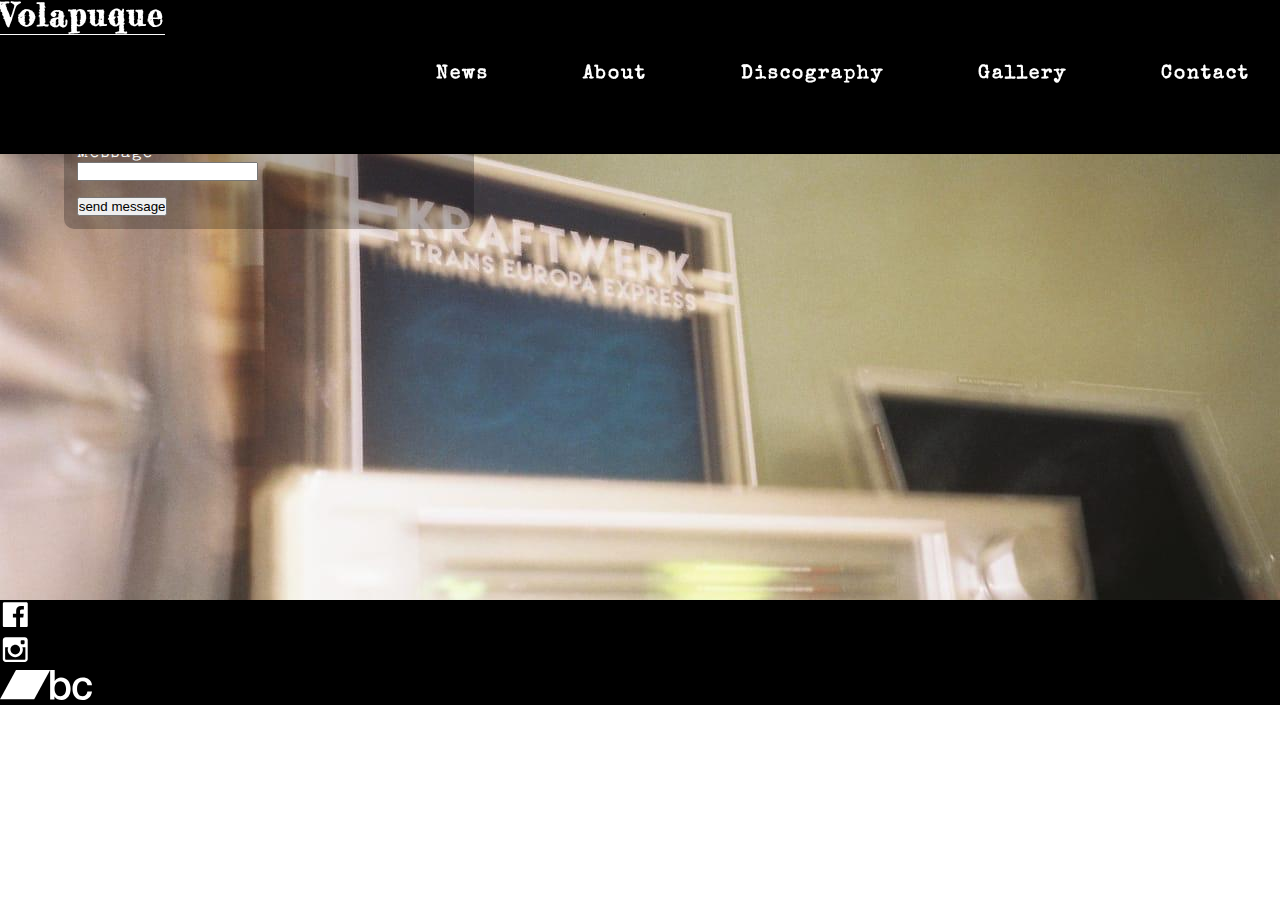
==== contact.html @ 642964f7 "Pulled back from bootstrap to adjust fixed menu and footer. Made bg images regular to push content d" ====
<!DOCTYPE html>
<!--Need way to figure out language from IP location-->
<html lang="en">
<head>
        <meta charset="UTF-8">
    <meta http-equiv="X-UA-Compatible" content="IE=edge">
    <meta name="viewport" content="width=device-width, initial-scale=1.0">
    <title>Contact</title>

    <!--Imports the style sheet rules here-->
    <link rel="stylesheet" href="assets/css/style.css">
        <!--BOOTSTRAP (turned off for now.)-->
    <!--
    <link href="https://cdn.jsdelivr.net/npm/bootstrap@5.1.1/dist/css/bootstrap.min.css" rel="stylesheet" integrity="sha384-F3w7mX95PdgyTmZZMECAngseQB83DfGTowi0iMjiWaeVhAn4FJkqJByhZMI3AhiU" crossorigin="anonymous">
    -->
</head>

<!--HEADER - same as Index page-->
<body>
    <header>
        <div id="menu">
            
                 <!--Main link. Takes user home when clicked. Replace with official logo if possible.-->
            <h1><a href="index.html">Volapuque</a></h1>
                
            <!--Simple menu as a list. Expected it to be in reverse order.-->
                <ul>

                    <li>
                        <h3><a href="contact.html">Contact</a></h3>
                    </li>

                    <li>
                        <h3><a href="gallery.html">Gallery</a></h3>
                    </li>

                    <li>
                        <h3><a href="index.html#disco">Discography</a></h3>
                    </li>

                    <li>
                        <h3><a href="index.html#about">About</a></h3>  
                    </li>

                    <li>
                        <h3><a href="index.html#news">News</a></h3>
                    </li>

                </ul>
            
            <br>
     
        </div>

    </header>


    <!-- ACTUAL CONTENT HERE-->

    <section class="container">
        <div class="contact-bg">
               <!--Section title bar-->
               <div class="title">Send us an email.</div>
               <!--content-->
            <div class="text-background-right">
                <div class="over-text">        
                    <form action="">
                        <label for="email">E-mail<br></label>
                        <input type="text" name="email" id="email" required><br>
                        <label for="name">Name<br></label>
                        <input type="text" name="name" id="name"><br>
                        <label for="message">Message<br></label>
                        <input type="textfield" name="message" id="message">
                        <br>
                        <br>
                        <input type="submit" value="send message">
                    </form>
                </div>
                
            </div> 
        </div>
     </section>
    
     <footer>
        <nav>
            <div class="black-background">
                <ul class="centered-list">
                    <li><i class="icons-white">
                        <a href="https://www.facebook.com/volapuque"><img src="assets/images/icons/Facebook.svg" class="icons-white" alt="Facebook"></a>
                        </i>
                    </li>
   
                    <li><i class="icons-white">
                        <a href="https://www.instagram.com/volapuque/"><img src="assets/images/icons/Instagram.svg" class="icons-white" alt="Instagram"></a>
                        </i>
                    </li>
                    
                    <li><i class="icons-white">
                        <a href="https://volapuque.bandcamp.com/releases"><img src="assets/images/icons/Bandcamp-bc-logotype-light.svg" class="icons-white" alt="Bandcamp"></a>
                        </i>
                    </li>
                </ul>
            </div>
            
            
        </nav>
    </footer>

            <!--BOOTSTRAP SCRIPTS-->
    <!--
    <script src="https://cdn.jsdelivr.net/npm/bootstrap@5.1.1/dist/js/bootstrap.bundle.min.js" integrity="sha384-/bQdsTh/da6pkI1MST/rWKFNjaCP5gBSY4sEBT38Q/9RBh9AH40zEOg7Hlq2THRZ" crossorigin="anonymous"></script>
    <script src="https://cdn.jsdelivr.net/npm/@popperjs/core@2.9.3/dist/umd/popper.min.js" integrity="sha384-W8fXfP3gkOKtndU4JGtKDvXbO53Wy8SZCQHczT5FMiiqmQfUpWbYdTil/SxwZgAN" crossorigin="anonymous"></script>
    <script src="https://cdn.jsdelivr.net/npm/bootstrap@5.1.1/dist/js/bootstrap.min.js" integrity="sha384-skAcpIdS7UcVUC05LJ9Dxay8AXcDYfBJqt1CJ85S/CFujBsIzCIv+l9liuYLaMQ/" crossorigin="anonymous"></script>
    -->
    
</body>
</html>
---- assets/css/style.css ----
@import url('https://fonts.googleapis.com/css2?family=Cinzel+Decorative:wght@400;700&family=Fredericka+the+Great&family=Special+Elite&display=swap');


/*do I even need this part??*/
* {
    margin: 0;
    padding: 0;
}

.icons-white path{
    fill:white;
}

.icons-white{

    max-height: 30px;
}

.black-background{
    background-color:#000000;
    color:#fafafa
}

body{
    font-family: 'Special Elite', 'Courier New', Courier, monospace;
    letter-spacing: 2px;
    word-spacing: 2px;
}

/*would like to make menu persistant so that it stays on the top*/
#menu {

    background-color:#000000;
    color: white;
    vertical-align: middle;
    line-height: 30px;
    position:fixed;
    top:0;
    left:0;
    z-index: 1;
    width: 100vw;
}

#menu img {
    vertical-align: middle;
    float: left;
    padding: 10px;
}

#menu h1 {
font-family: 'Fredericka the Great', 'Courier New', Courier, monospace;
}

#menu li {
    float: right;
    list-style-type: none;
    margin-right: 30px;
    padding-top: 30px;
    padding-left: 5%;
    padding-bottom: 5%;

}



/*Attributes of menu links in default state*/
#menu a {
    text-decoration: none;
    color: white;
}

/*Attributes of menu links in hover state.*/
#menu a:hover {
    border-bottom: 1px solid #fafafa;
  
}

/*similar to the header, this one aligns at the bottom*/
.footer {

    background-color:#000000;
    color: white;
    display: block;
    position: fixed;
    bottom:0;
    left:0;
    width:100vw;
    height: 10vh;

}

.footer li {

    list-style-type: none;
    margin-right: 10px;
    padding-top: 10px;
    justify-content:space-evenly;



}



.container{
    position:relative;

}

.news-bg{
    background-image:url("../images/main_img_bg.jpg"); 
    background-size:cover; 
    min-height:600px; 
    background-repeat:no-repeat;
}

.about-bg{
    background-image:url("../images/VolapuqueSofa.jpg"); 
    background-size:cover; 
    height:600px; 
    background-repeat:no-repeat;

}
.disco-bg{
    background-image:url("../images/disco_bg.jpg"); 
    background-size:cover; 
    height:600px; 
    background-repeat:no-repeat;
}

.contact-bg{
    background-image:url("../images/disco_bg2.jpg"); 
    background-size:cover; 
    height:600px; 
    background-repeat:no-repeat;
}

/* Bottom right text */
.text-background-right {
    position: relative;
    top: 5%;
    left: 5%;
    width:30%;
    padding:1%;
    color:#fafafa;
    border-radius: 10px;
    background-color: rgba(0,0,0,.25);
    
    /*Animation Controls*/
    animation-name: box-slide-right;
    animation-duration: 1s;
    animation-fill-mode: forwards;
  }

  @keyframes box-slide-right {
      from{
          transform:translateX(-20%);
      }
      to{
          transform: translateX(0);
      }
  }

  .title {

    background-color: rgba(255,255,255,.75);
    color: #000000;
    font-size: 200%;
    transform: skew(30deg);

    /*Animation Controls*/
    animation-name: box-slide-right;
    animation-duration: 1s;
    animation-fill-mode: forwards;
  }

  #over-text{
      background:transparent;
      color:#fafafa;
      
  }


  /*------------------------------------------------------------------------------------------------*/
  /*Media Queries Section:*/
  @media only screen and (max-width: 950px) {
    


    /*Addresses both images and h1 logos*/
    #menu h1{
        font-size: x-large;
        text-align: center;
        margin-bottom: 20px;
        display:list-item;

    }

    #menu img{
        display: block;
        margin-bottom: 20px;
        align-items: center;
    }

    #menu ul{
        list-style: none;
        text-align:center;
        padding:0;
        margin:0;
        display: flex; justify-content: space-between;
        flex-direction:row;
        flex-wrap: wrap;

    }

    /*Trying to get it to line the buttons up in rows*/
    #menu li{

        display: inline-block;
        font-size: small;
        list-style-type: none;
        box-sizing: border-box;
        text-align: center;
        line-height: 20px;
    }

    .centered-list{

        display: flex; justify-content: space-between;
        font-size: small;
        list-style-type: none;
        box-sizing: border-box;
        text-align: center;
        line-height: 20px;
    }

    .container{
        position:relative;
    }

    .news-bg{
        
        content:url("../images/main_img_bg.jpg"); 
        display:inline-block;

        width: 100vw;
        margin-top: 35px;
        margin-bottom: 65px;

    }

    /*Body*/
    .about-bg{
        content:url("../images/VolapuqueSofa.jpg"); 
        display: inline;
        
        width: 100vw;
        margin-top: 35px;
        margin-bottom: 65px;
       
  
        }


    .container{
        /*Needs something to scale down the image so it fits full size. Currently image's style is embedded in html. Needs way around that.*/
        display:block;
        background-color: #000000;
    }

    /* Bottom right text scaled down */
.text-background-right {
    position: absolute;
    
    color:#fafafa;
    background-color: rgb(0,0,0);
    display:inline;
  }

  @keyframes box-slide-right {
      from{
          transform:translateX(-20%);
      }
      to{
          transform: translateX(0);
      }
  }
   
    .title {

        background-color: rgba(255,255,255,.75);
        color: #000000;
        font-size: 120%;
        transform: skew(30deg);
    
        /*Animation Controls*/
        animation-name: box-slide-right;
        animation-duration: 1s;
        animation-fill-mode: forwards;
      }

      @keyframes box-slide-right {
        from{
            transform:translateX(-20%);
        }
        to{
            transform: translateX(0);
        }
    }

    
    /*Footer*/


  }
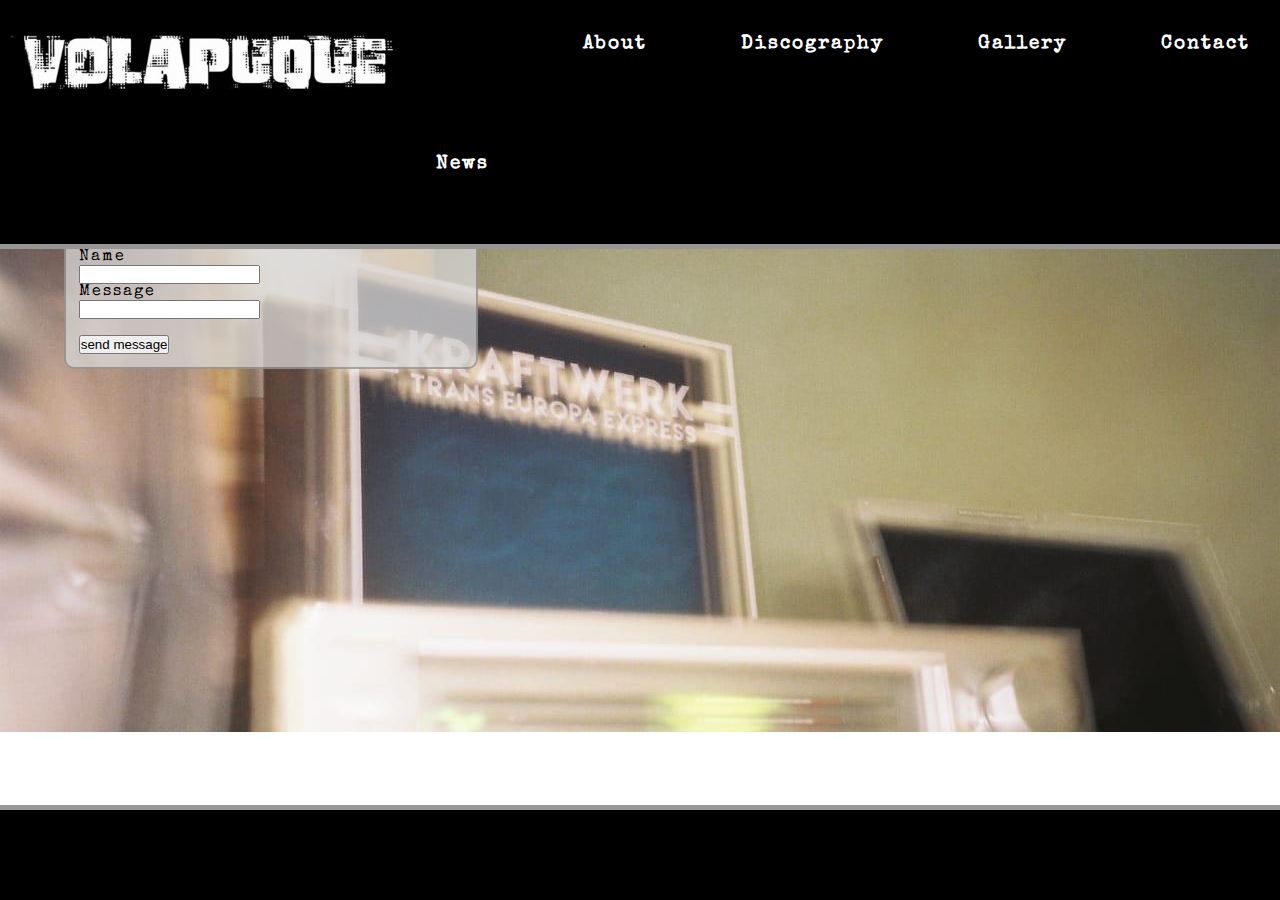
==== commit ca4f1696: "added tweaks to visuals and some alignment (footer, header, etc. more to come)" ====
--- a/contact.html
+++ b/contact.html
@@ -1,5 +1,5 @@
 <!DOCTYPE html>
-<!--Need way to figure out language from IP location-->
+
 <html lang="en">
 <head>
         <meta charset="UTF-8">
@@ -17,15 +17,17 @@
 
 <!--HEADER - same as Index page-->
 <body>
-    <header>
+    
+    
+    <nav>
+        <header>
         <div id="menu">
-            
-                 <!--Main link. Takes user home when clicked. Replace with official logo if possible.-->
-            <h1><a href="index.html">Volapuque</a></h1>
-                
+            <a href="index.html">
+             <img src="assets/images/VolapuqueLogo2.jpg" alt="Volapuque Logo" height="100">
+            </a>
+                            
             <!--Simple menu as a list. Expected it to be in reverse order.-->
                 <ul>
-
                     <li>
                         <h3><a href="contact.html">Contact</a></h3>
                     </li>
@@ -36,10 +38,12 @@
 
                     <li>
                         <h3><a href="index.html#disco">Discography</a></h3>
+                        
                     </li>
 
                     <li>
-                        <h3><a href="index.html#about">About</a></h3>  
+                        <h3><a href="#index.html#about">About</a></h3>
+                        
                     </li>
 
                     <li>
@@ -53,6 +57,7 @@
         </div>
 
     </header>
+    </nav>
 
 
     <!-- ACTUAL CONTENT HERE-->
@@ -83,7 +88,7 @@
     
      <footer>
         <nav>
-            <div class="black-background">
+            <div class="footer">
                 <ul class="centered-list">
                     <li><i class="icons-white">
                         <a href="https://www.facebook.com/volapuque"><img src="assets/images/icons/Facebook.svg" class="icons-white" alt="Facebook"></a>
@@ -100,9 +105,7 @@
                         </i>
                     </li>
                 </ul>
-            </div>
-            
-            
+            </div>      
         </nav>
     </footer>
 
--- a/assets/css/style.css
+++ b/assets/css/style.css
@@ -5,6 +5,7 @@
 * {
     margin: 0;
     padding: 0;
+
 }
 
 .icons-white path{
@@ -39,12 +40,17 @@
     left:0;
     z-index: 1;
     width: 100vw;
+    border-bottom:5px solid #969696;
+
 }
 
 #menu img {
     vertical-align: middle;
     float: left;
     padding: 10px;
+    display:flex;
+    justify-content: center;
+    align-items: center;
 }
 
 #menu h1 {
@@ -80,12 +86,14 @@
 
     background-color:#000000;
     color: white;
-    display: block;
+    display: flex;
     position: fixed;
     bottom:0;
     left:0;
     width:100vw;
     height: 10vh;
+    justify-content: center;
+    border-top:5px solid #969696;
 
 }
 
@@ -94,9 +102,7 @@
     list-style-type: none;
     margin-right: 10px;
     padding-top: 10px;
-    justify-content:space-evenly;
-
-
+    display:flex;
 
 }
 
@@ -112,6 +118,11 @@
     background-size:cover; 
     min-height:600px; 
     background-repeat:no-repeat;
+
+    /*Special additions to space this section apart from header:*/
+    margin-top: 130px;
+    border-top: 2px solid rgba(85, 85, 85);
+
 }
 
 .about-bg{
@@ -133,6 +144,11 @@
     background-size:cover; 
     height:600px; 
     background-repeat:no-repeat;
+
+    /*Special additions to space this section apart from header:*/
+    margin-top: 130px;
+    border-top: 2px solid rgba(85, 85, 85);
+    
 }
 
 /* Bottom right text */
@@ -142,9 +158,10 @@
     left: 5%;
     width:30%;
     padding:1%;
-    color:#fafafa;
+    color: #000000;
     border-radius: 10px;
-    background-color: rgba(0,0,0,.25);
+    background-color: rgba(215, 215, 215, 0.75);
+    border:2px solid rgba(0,0,0,.25);
     
     /*Animation Controls*/
     animation-name: box-slide-right;
@@ -163,10 +180,12 @@
 
   .title {
 
-    background-color: rgba(255,255,255,.75);
-    color: #000000;
+    background-color: rgba(85, 85, 85, 0.75);
+    color: #fafafa;
     font-size: 200%;
     transform: skew(30deg);
+    border-top:2px solid #969696;
+    border-bottom:2px solid #969696;
 
     /*Animation Controls*/
     animation-name: box-slide-right;
@@ -197,9 +216,12 @@
     }
 
     #menu img{
+
         display: block;
         margin-bottom: 20px;
-        align-items: center;
+        margin-right: auto;
+        margin-left: auto;
+
     }
 
     #menu ul{
@@ -254,9 +276,12 @@
         content:url("../images/VolapuqueSofa.jpg"); 
         display: inline;
         
-        width: 100vw;
         margin-top: 35px;
         margin-bottom: 65px;
+
+        height: auto;
+        object-fit: cover;
+        object-position: center;
        
   
         }
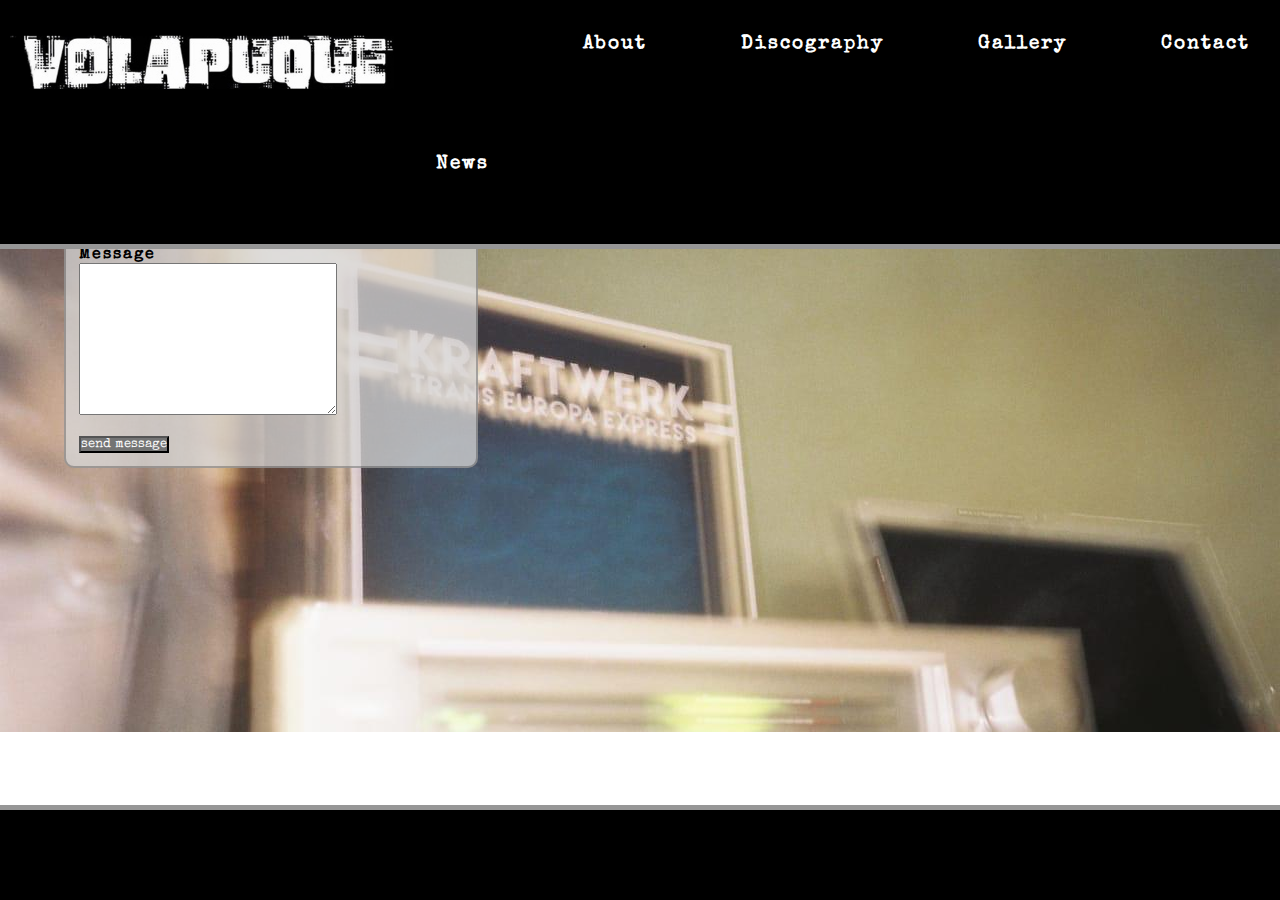
==== commit 445343c9: "Fixed gallery, form, top menu alignment" ====
--- a/contact.html
+++ b/contact.html
@@ -64,18 +64,17 @@
 
     <section class="container">
         <div class="contact-bg">
-               <!--Section title bar-->
-               <div class="title">Send us an email.</div>
+
                <!--content-->
             <div class="text-background-right">
                 <div class="over-text">        
-                    <form action="">
+                    <form method="POST" action="https://formdump.codeinstitute.net/">
                         <label for="email">E-mail<br></label>
                         <input type="text" name="email" id="email" required><br>
                         <label for="name">Name<br></label>
                         <input type="text" name="name" id="name"><br>
                         <label for="message">Message<br></label>
-                        <input type="textfield" name="message" id="message">
+                        <textarea name="message" id="message" cols="30" rows="10"></textarea>
                         <br>
                         <br>
                         <input type="submit" value="send message">
--- a/assets/css/style.css
+++ b/assets/css/style.css
@@ -81,6 +81,17 @@
   
 }
 
+#photos {
+    clear: both;
+    line-height: 0;
+    column-count: 3;
+    column-gap: 0;
+}
+
+#photos > img {
+    width: 100%;
+}
+
 /*similar to the header, this one aligns at the bottom*/
 .footer {
 
@@ -95,6 +106,7 @@
     justify-content: center;
     border-top:5px solid #969696;
 
+
 }
 
 .footer li {
@@ -102,7 +114,7 @@
     list-style-type: none;
     margin-right: 10px;
     padding-top: 10px;
-    display:flex;
+    display:inline-block;
 
 }
 
@@ -144,6 +156,43 @@
     background-size:cover; 
     height:600px; 
     background-repeat:no-repeat;
+    font-weight: 600;
+
+    /*Special additions to space this section apart from header:*/
+    margin-top: 130px;
+    border-top: 2px solid rgba(85, 85, 85);
+    
+}
+
+.contact-bg > input {
+    width:100%;
+    box-sizing: border-box;
+    border-radius: 10px;
+}
+
+.contact-bg > textarea {
+  width: 100%;
+  height: 150px;
+  padding: 12px 20px;
+  box-sizing: border-box;
+  border-radius: 10px;
+  background-color: rgba(85, 85, 85);
+  resize: none;
+
+}
+
+.contact-bg > input[type=button], input[type=submit], input[type=reset]{
+
+    background-color: #747474;
+    color:#fafafa;
+    font-weight: 300;
+    font-family: 'Special Elite', 'Courier New', Courier, monospace;
+
+    
+}
+
+.photos-bg{
+    background-color:#000000;
 
     /*Special additions to space this section apart from header:*/
     margin-top: 130px;
@@ -215,13 +264,15 @@
 
     }
 
-    #menu img{
-
-        display: block;
-        margin-bottom: 20px;
-        margin-right: auto;
+    #menu img {
+        vertical-align: middle;
+        float:none;
+        padding: 10px;
+        display:flex;
+        justify-content: center;
+        align-items: center;
         margin-left: auto;
-
+        margin-right:auto;
     }
 
     #menu ul{
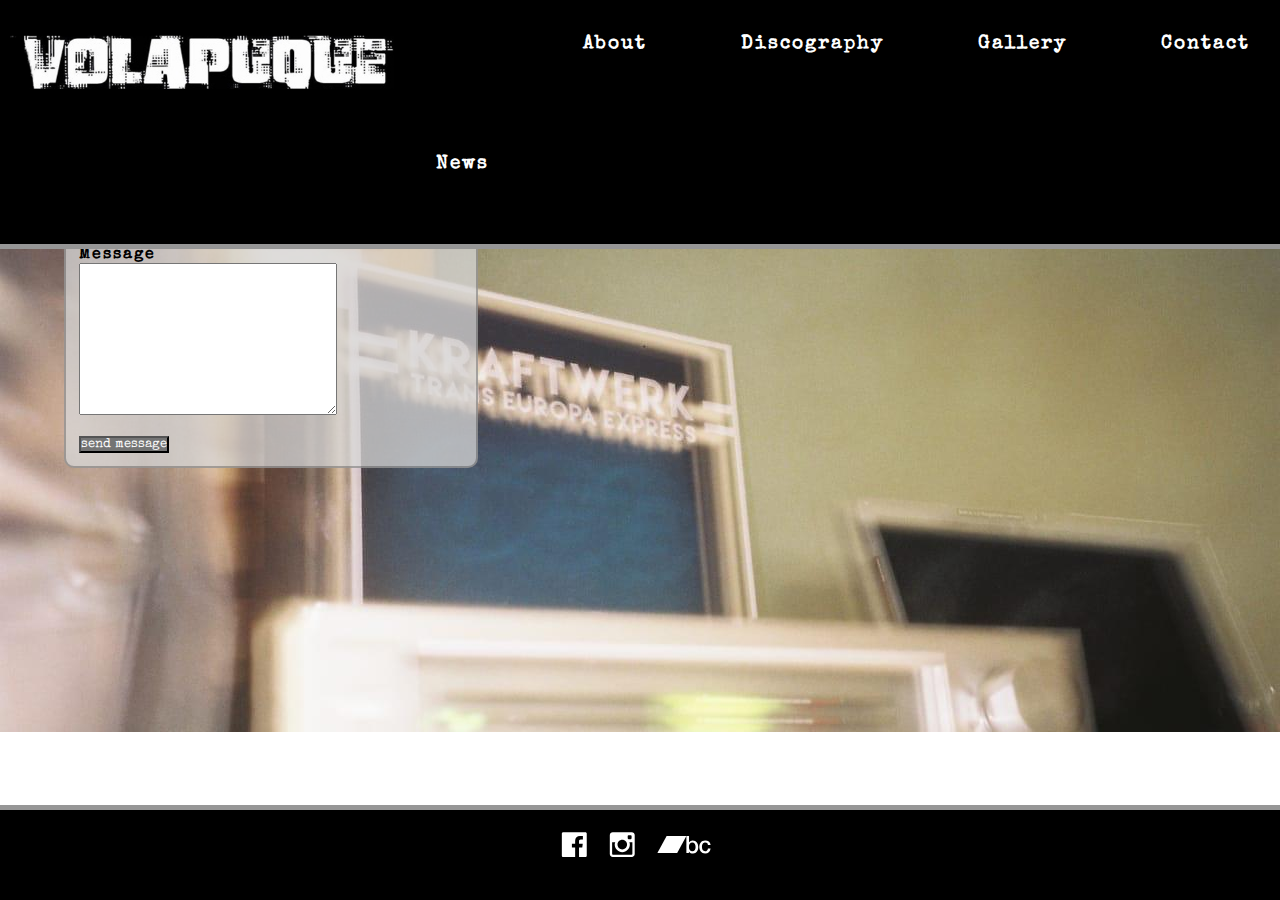
==== commit a61eb1d9: "http.server" ====
--- a/contact.html
+++ b/contact.html
@@ -42,7 +42,7 @@
                     </li>
 
                     <li>
-                        <h3><a href="#index.html#about">About</a></h3>
+                        <h3><a href="index.html#about">About</a></h3>
                         
                     </li>
 
@@ -86,27 +86,28 @@
      </section>
     
      <footer>
-        <nav>
-            <div class="footer">
-                <ul class="centered-list">
-                    <li><i class="icons-white">
-                        <a href="https://www.facebook.com/volapuque"><img src="assets/images/icons/Facebook.svg" class="icons-white" alt="Facebook"></a>
-                        </i>
-                    </li>
-   
-                    <li><i class="icons-white">
-                        <a href="https://www.instagram.com/volapuque/"><img src="assets/images/icons/Instagram.svg" class="icons-white" alt="Instagram"></a>
-                        </i>
-                    </li>
-                    
-                    <li><i class="icons-white">
-                        <a href="https://volapuque.bandcamp.com/releases"><img src="assets/images/icons/Bandcamp-bc-logotype-light.svg" class="icons-white" alt="Bandcamp"></a>
-                        </i>
-                    </li>
-                </ul>
-            </div>      
-        </nav>
-    </footer>
+        <div class="footer">
+            
+            <ul class="centered-list">
+                <center>
+                <li><i class="icons-white">
+                    <a href="https://www.facebook.com/volapuque"><img src="assets/images/icons/Facebook.svg" class="icons-white" alt="Facebook"></a>
+                    </i>
+                </li>
+
+                <li><i class="icons-white">
+                    <a href="https://www.instagram.com/volapuque/"><img src="assets/images/icons/Instagram.svg" class="icons-white" alt="Instagram"></a>
+                    </i>
+                </li>
+                
+                <li><i class="icons-white">
+                    <a href="https://volapuque.bandcamp.com/releases"><img src="assets/images/icons/Bandcamp-bc-logotype-light.svg" class="icons-white" alt="Bandcamp"></a>
+                    </i>
+                </li>
+            </center>
+            </ul>
+        </div>      
+        </footer>
 
             <!--BOOTSTRAP SCRIPTS-->
     <!--
--- a/assets/css/style.css
+++ b/assets/css/style.css
@@ -1,7 +1,6 @@
 @import url('https://fonts.googleapis.com/css2?family=Cinzel+Decorative:wght@400;700&family=Fredericka+the+Great&family=Special+Elite&display=swap');
 
 
-/*do I even need this part??*/
 * {
     margin: 0;
     padding: 0;
@@ -97,7 +96,7 @@
 
     background-color:#000000;
     color: white;
-    display: flex;
+    display: inline-block;
     position: fixed;
     bottom:0;
     left:0;
@@ -109,21 +108,34 @@
 
 }
 
-.footer li {
+.footer ul {
+    display: inline;
+    padding: 10px;
+    margin:0;
+}
+
+.footer ul li {
 
     list-style-type: none;
     margin-right: 10px;
     padding-top: 10px;
-    display:inline-block;
-
-}
-
-
-
-.container{
-    position:relative;
-
-}
+    display:inline;
+    text-align: center;
+
+}
+
+/*A class to align items in footer*/
+.centered-list{
+
+    display: inline; 
+    justify-content: space-between;
+    font-size: small;
+    list-style-type: none;
+    box-sizing: border-box;
+    text-align: center;
+    line-height: 20px;
+}
+
 
 .news-bg{
     background-image:url("../images/main_img_bg.jpg"); 
@@ -198,6 +210,13 @@
     margin-top: 130px;
     border-top: 2px solid rgba(85, 85, 85);
     
+}
+
+
+/*Box that holds content on each section.*/
+.container{
+    position:relative;
+
 }
 
 /* Bottom right text */
@@ -227,6 +246,7 @@
       }
   }
 
+  /*Sliding bar above menu*/
   .title {
 
     background-color: rgba(85, 85, 85, 0.75);
@@ -236,25 +256,24 @@
     border-top:2px solid #969696;
     border-bottom:2px solid #969696;
 
-    /*Animation Controls*/
+    /*Animation Controls for title*/
     animation-name: box-slide-right;
     animation-duration: 1s;
     animation-fill-mode: forwards;
   }
 
+  /*Text over transparent box*/
   #over-text{
       background:transparent;
       color:#fafafa;
       
   }
 
-
+  /*------------------------------------------------------------------------------------------------*/
   /*------------------------------------------------------------------------------------------------*/
   /*Media Queries Section:*/
   @media only screen and (max-width: 950px) {
     
-
-
     /*Addresses both images and h1 logos*/
     #menu h1{
         font-size: x-large;
@@ -297,49 +316,76 @@
         line-height: 20px;
     }
 
-    .centered-list{
-
-        display: flex; justify-content: space-between;
-        font-size: small;
-        list-style-type: none;
-        box-sizing: border-box;
-        text-align: center;
-        line-height: 20px;
-    }
+
 
     .container{
-        position:relative;
-    }
-
+        /* position:relative; */
+        margin-top: 210px;
+
+    }
+
+
+    /*Section Picture Styling*/
     .news-bg{
         
         content:url("../images/main_img_bg.jpg"); 
         display:inline-block;
 
-        width: 100vw;
+        width: 100%;
         margin-top: 35px;
         margin-bottom: 65px;
-
-    }
-
-    /*Body*/
-    .about-bg{
-        content:url("../images/VolapuqueSofa.jpg"); 
-        display: inline;
         
-        margin-top: 35px;
-        margin-bottom: 65px;
-
         height: auto;
         object-fit: cover;
         object-position: center;
-       
+    }
+
+    .about-bg{
+        content:url("../images/VolapuqueSofa.jpg"); 
+        display: inline-block;
+        
+        width:100%;
+        margin-top: 35px;
+        margin-bottom: 65px;
+
+        height: auto;
+        object-fit: cover;
+        object-position: center;
   
         }
+    
+        .disco-bg{
+            content:url("../images/disco_bg.jpg"); 
+            display: inline-block;
+            
+            width:100%;
+            margin-top: 35px;
+            /*Increased spacing to set it apart from footer here.*/
+            margin-bottom: 120px;
+    
+            height: auto;
+            object-fit: cover;
+            object-position: center;
+      
+            }
+
+            .contact-bg{
+                content:url("../images/disco_bg2.jpg"); 
+                display: inline-block;
+                
+                width:100%;
+                margin-top: 35px;
+                margin-bottom: 65px;
+        
+                height: auto;
+                object-fit: cover;
+                object-position: center;
+          
+                }
 
 
     .container{
-        /*Needs something to scale down the image so it fits full size. Currently image's style is embedded in html. Needs way around that.*/
+        /*This does not need to be scaled down here, simply changes color and alignment of things.*/
         display:block;
         background-color: #000000;
     }
@@ -351,8 +397,11 @@
     color:#fafafa;
     background-color: rgb(0,0,0);
     display:inline;
-  }
-
+    align-items: flex-end;
+
+  }
+
+  /*Animation info for small box-slide-right*/
   @keyframes box-slide-right {
       from{
           transform:translateX(-20%);
@@ -361,7 +410,8 @@
           transform: translateX(0);
       }
   }
-   
+
+  /*Title bar re-arranged to fit under picture*/
     .title {
 
         background-color: rgba(255,255,255,.75);
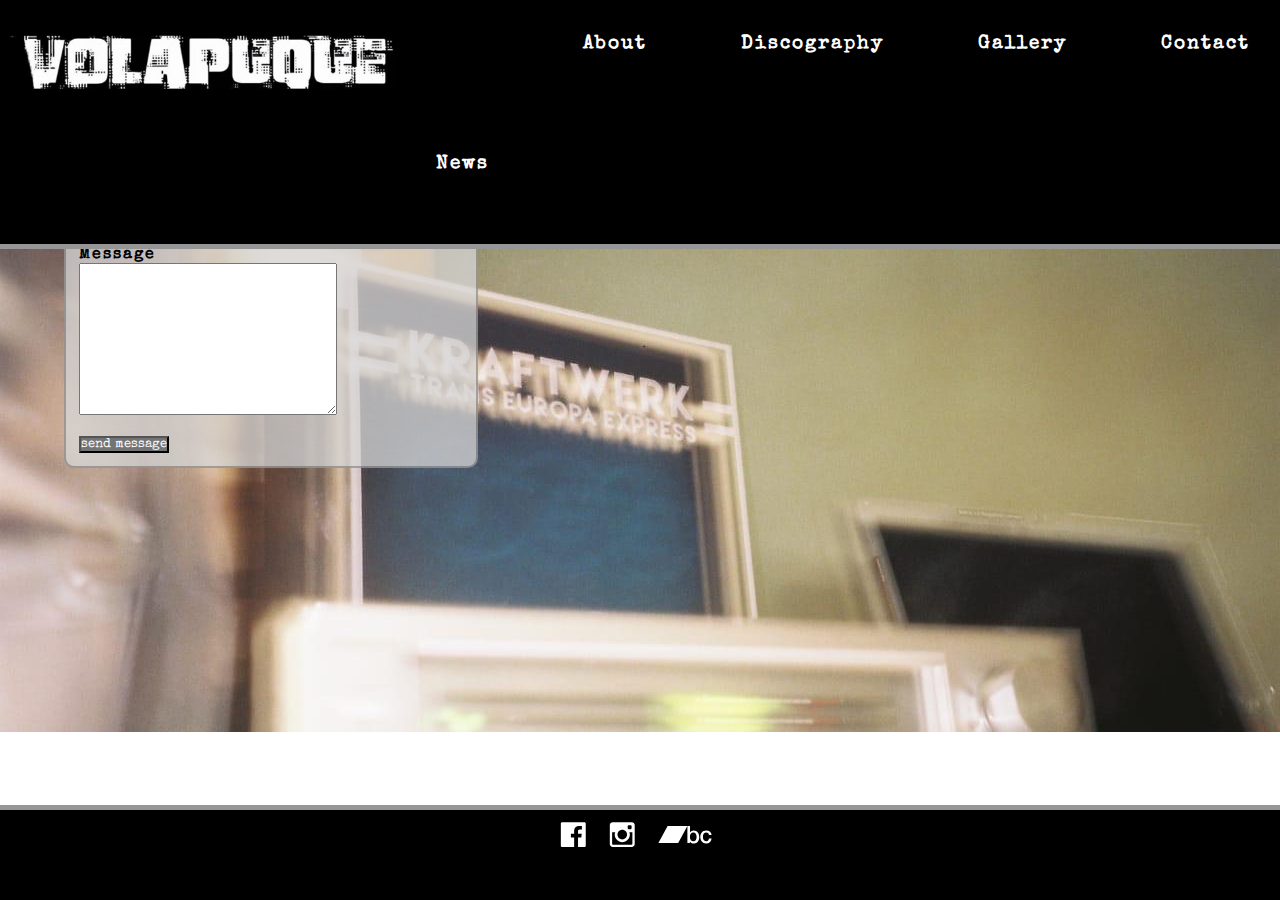
==== commit 8d228e41: "Validated code tweaks" ====
--- a/contact.html
+++ b/contact.html
@@ -89,7 +89,7 @@
         <div class="footer">
             
             <ul class="centered-list">
-                <center>
+                
                 <li><i class="icons-white">
                     <a href="https://www.facebook.com/volapuque"><img src="assets/images/icons/Facebook.svg" class="icons-white" alt="Facebook"></a>
                     </i>
@@ -104,7 +104,11 @@
                     <a href="https://volapuque.bandcamp.com/releases"><img src="assets/images/icons/Bandcamp-bc-logotype-light.svg" class="icons-white" alt="Bandcamp"></a>
                     </i>
                 </li>
-            </center>
+            
+            </ul>
+        </div>      
+</footer>
+
             </ul>
         </div>      
         </footer>
--- a/assets/css/style.css
+++ b/assets/css/style.css
@@ -109,31 +109,24 @@
 }
 
 .footer ul {
-    display: inline;
+    
+    float:none;
+    display: block;
     padding: 10px;
     margin:0;
-}
-
-.footer ul li {
-
-    list-style-type: none;
+    text-align:center;
+}
+
+.footer li {
+
+    float: none;
+    display: inline;
+	text-align: center;
     margin-right: 10px;
     padding-top: 10px;
-    display:inline;
-    text-align: center;
-
-}
-
-/*A class to align items in footer*/
-.centered-list{
-
-    display: inline; 
-    justify-content: space-between;
-    font-size: small;
-    list-style-type: none;
-    box-sizing: border-box;
-    text-align: center;
-    line-height: 20px;
+ 
+
+
 }
 
 
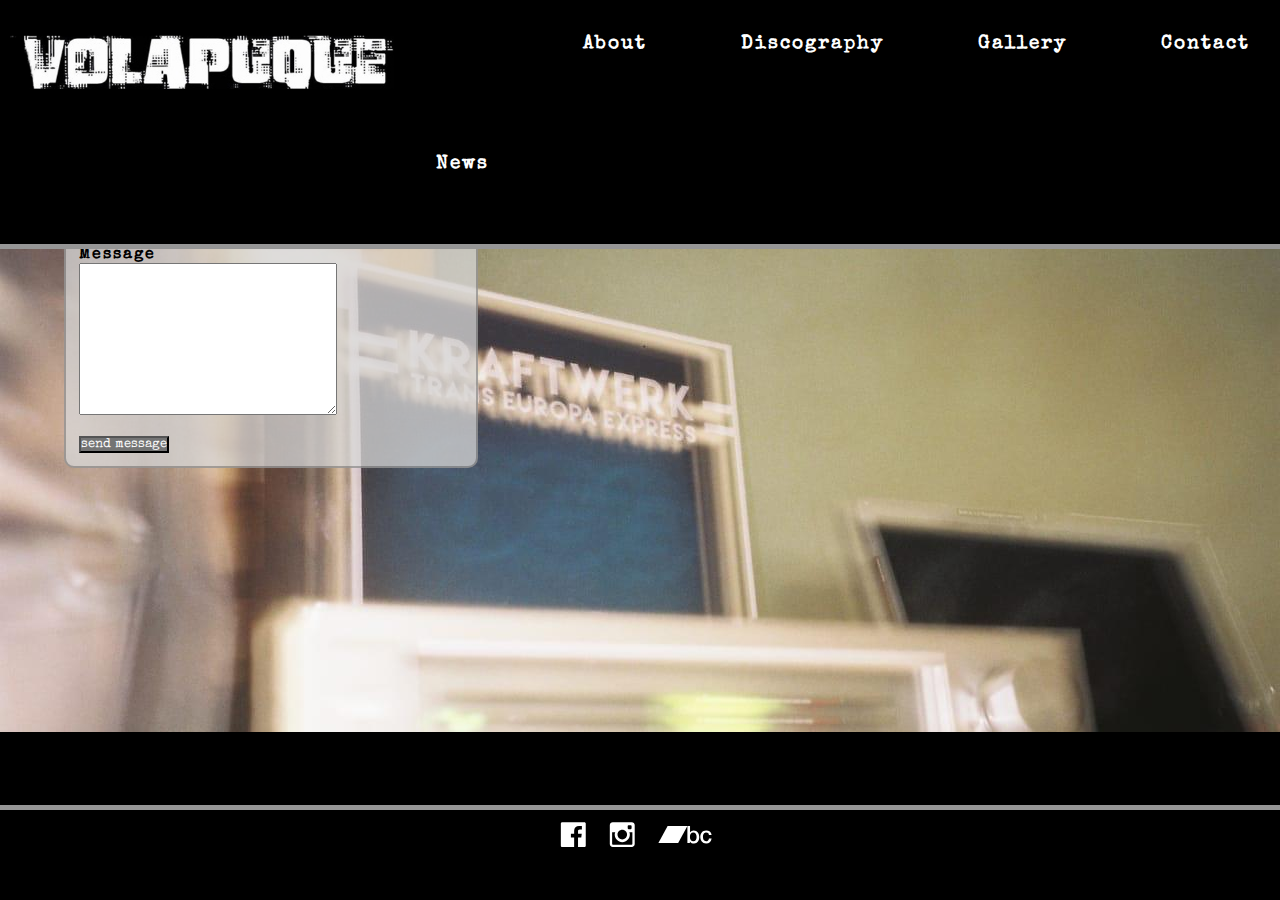
==== commit 7be9c0c3: "had to build back additions to github" ====
--- a/contact.html
+++ b/contact.html
@@ -9,10 +9,7 @@
 
     <!--Imports the style sheet rules here-->
     <link rel="stylesheet" href="assets/css/style.css">
-        <!--BOOTSTRAP (turned off for now.)-->
-    <!--
-    <link href="https://cdn.jsdelivr.net/npm/bootstrap@5.1.1/dist/css/bootstrap.min.css" rel="stylesheet" integrity="sha384-F3w7mX95PdgyTmZZMECAngseQB83DfGTowi0iMjiWaeVhAn4FJkqJByhZMI3AhiU" crossorigin="anonymous">
-    -->
+
 </head>
 
 <!--HEADER - same as Index page-->
@@ -29,25 +26,25 @@
             <!--Simple menu as a list. Expected it to be in reverse order.-->
                 <ul>
                     <li>
-                        <h3><a href="contact.html">Contact</a></h3>
+                        <h3><a href="contact.html" aria-label="Get in Touch">Contact</a></h3>
                     </li>
 
                     <li>
-                        <h3><a href="gallery.html">Gallery</a></h3>
+                        <h3><a href="gallery.html" aria-label="Media and Image Gallery">Gallery</a></h3>
                     </li>
 
                     <li>
-                        <h3><a href="index.html#disco">Discography</a></h3>
+                        <h3><a href="index.html#disco" aria-label="Discography">Discography</a></h3>
                         
                     </li>
 
                     <li>
-                        <h3><a href="index.html#about">About</a></h3>
+                        <h3><a href="index.html#about" aria-label="About">About</a></h3>
                         
                     </li>
 
                     <li>
-                        <h3><a href="index.html#news">News</a></h3>
+                        <h3><a href="index.html#news" aria-label="Latest News">News</a></h3>
                     </li>
 
                 </ul>
@@ -68,7 +65,7 @@
                <!--content-->
             <div class="text-background-right">
                 <div class="over-text">        
-                    <form method="POST" action="https://formdump.codeinstitute.net/">
+                    <form method="POST" action="https://formdump.codeinstitute.net/" target="_blank">
                         <label for="email">E-mail<br></label>
                         <input type="text" name="email" id="email" required><br>
                         <label for="name">Name<br></label>
@@ -91,34 +88,23 @@
             <ul class="centered-list">
                 
                 <li><i class="icons-white">
-                    <a href="https://www.facebook.com/volapuque"><img src="assets/images/icons/Facebook.svg" class="icons-white" alt="Facebook"></a>
+                    <a href="https://www.facebook.com/volapuque" target="_blank" aria-label="visit us on facebook"><img src="assets/images/icons/Facebook.svg" class="icons-white" alt="Facebook"></a>
                     </i>
                 </li>
 
                 <li><i class="icons-white">
-                    <a href="https://www.instagram.com/volapuque/"><img src="assets/images/icons/Instagram.svg" class="icons-white" alt="Instagram"></a>
+                    <a href="https://www.instagram.com/volapuque/" target="_blank" aria-label="visit us on instagram"><img src="assets/images/icons/Instagram.svg" class="icons-white" alt="Instagram"></a>
                     </i>
                 </li>
                 
                 <li><i class="icons-white">
-                    <a href="https://volapuque.bandcamp.com/releases"><img src="assets/images/icons/Bandcamp-bc-logotype-light.svg" class="icons-white" alt="Bandcamp"></a>
+                    <a href="https://volapuque.bandcamp.com/releases" target="_blank" aria-label="listen to us on bandcamp"><img src="assets/images/icons/Bandcamp-bc-logotype-light.svg" class="icons-white" alt="Bandcamp"></a>
                     </i>
                 </li>
             
             </ul>
         </div>      
-</footer>
+    </footer>
 
-            </ul>
-        </div>      
-        </footer>
-
-            <!--BOOTSTRAP SCRIPTS-->
-    <!--
-    <script src="https://cdn.jsdelivr.net/npm/bootstrap@5.1.1/dist/js/bootstrap.bundle.min.js" integrity="sha384-/bQdsTh/da6pkI1MST/rWKFNjaCP5gBSY4sEBT38Q/9RBh9AH40zEOg7Hlq2THRZ" crossorigin="anonymous"></script>
-    <script src="https://cdn.jsdelivr.net/npm/@popperjs/core@2.9.3/dist/umd/popper.min.js" integrity="sha384-W8fXfP3gkOKtndU4JGtKDvXbO53Wy8SZCQHczT5FMiiqmQfUpWbYdTil/SxwZgAN" crossorigin="anonymous"></script>
-    <script src="https://cdn.jsdelivr.net/npm/bootstrap@5.1.1/dist/js/bootstrap.min.js" integrity="sha384-skAcpIdS7UcVUC05LJ9Dxay8AXcDYfBJqt1CJ85S/CFujBsIzCIv+l9liuYLaMQ/" crossorigin="anonymous"></script>
-    -->
-    
 </body>
 </html>--- a/assets/css/style.css
+++ b/assets/css/style.css
@@ -5,6 +5,10 @@
     margin: 0;
     padding: 0;
 
+}
+
+body{
+    background-color: #000000;
 }
 
 .icons-white path{
@@ -27,7 +31,6 @@
     word-spacing: 2px;
 }
 
-/*would like to make menu persistant so that it stays on the top*/
 #menu {
 
     background-color:#000000;
@@ -66,8 +69,6 @@
 
 }
 
-
-
 /*Attributes of menu links in default state*/
 #menu a {
     text-decoration: none;
@@ -104,8 +105,6 @@
     height: 10vh;
     justify-content: center;
     border-top:5px solid #969696;
-
-
 }
 
 .footer ul {
@@ -124,11 +123,7 @@
 	text-align: center;
     margin-right: 10px;
     padding-top: 10px;
- 
-
-
-}
-
+}
 
 .news-bg{
     background-image:url("../images/main_img_bg.jpg"); 
@@ -139,7 +134,6 @@
     /*Special additions to space this section apart from header:*/
     margin-top: 130px;
     border-top: 2px solid rgba(85, 85, 85);
-
 }
 
 .about-bg{
@@ -147,8 +141,8 @@
     background-size:cover; 
     height:600px; 
     background-repeat:no-repeat;
-
-}
+}
+
 .disco-bg{
     background-image:url("../images/disco_bg.jpg"); 
     background-size:cover; 
@@ -165,8 +159,7 @@
 
     /*Special additions to space this section apart from header:*/
     margin-top: 130px;
-    border-top: 2px solid rgba(85, 85, 85);
-    
+    border-top: 2px solid rgba(85, 85, 85); 
 }
 
 .contact-bg > input {
@@ -183,22 +176,17 @@
   border-radius: 10px;
   background-color: rgba(85, 85, 85);
   resize: none;
-
 }
 
 .contact-bg > input[type=button], input[type=submit], input[type=reset]{
-
     background-color: #747474;
     color:#fafafa;
     font-weight: 300;
     font-family: 'Special Elite', 'Courier New', Courier, monospace;
-
-    
 }
 
 .photos-bg{
     background-color:#000000;
-
     /*Special additions to space this section apart from header:*/
     margin-top: 130px;
     border-top: 2px solid rgba(85, 85, 85);
@@ -209,7 +197,6 @@
 /*Box that holds content on each section.*/
 .container{
     position:relative;
-
 }
 
 /* Bottom right text */
@@ -241,7 +228,6 @@
 
   /*Sliding bar above menu*/
   .title {
-
     background-color: rgba(85, 85, 85, 0.75);
     color: #fafafa;
     font-size: 200%;
@@ -259,7 +245,6 @@
   #over-text{
       background:transparent;
       color:#fafafa;
-      
   }
 
   /*------------------------------------------------------------------------------------------------*/
@@ -273,7 +258,6 @@
         text-align: center;
         margin-bottom: 20px;
         display:list-item;
-
     }
 
     #menu img {
@@ -295,7 +279,6 @@
         display: flex; justify-content: space-between;
         flex-direction:row;
         flex-wrap: wrap;
-
     }
 
     /*Trying to get it to line the buttons up in rows*/
@@ -323,11 +306,9 @@
         
         content:url("../images/main_img_bg.jpg"); 
         display:inline-block;
-
         width: 100%;
         margin-top: 35px;
         margin-bottom: 65px;
-        
         height: auto;
         object-fit: cover;
         object-position: center;
@@ -336,11 +317,9 @@
     .about-bg{
         content:url("../images/VolapuqueSofa.jpg"); 
         display: inline-block;
-        
         width:100%;
         margin-top: 35px;
         margin-bottom: 65px;
-
         height: auto;
         object-fit: cover;
         object-position: center;
@@ -350,12 +329,10 @@
         .disco-bg{
             content:url("../images/disco_bg.jpg"); 
             display: inline-block;
-            
             width:100%;
             margin-top: 35px;
             /*Increased spacing to set it apart from footer here.*/
             margin-bottom: 120px;
-    
             height: auto;
             object-fit: cover;
             object-position: center;
@@ -365,15 +342,12 @@
             .contact-bg{
                 content:url("../images/disco_bg2.jpg"); 
                 display: inline-block;
-                
                 width:100%;
                 margin-top: 35px;
                 margin-bottom: 65px;
-        
                 height: auto;
                 object-fit: cover;
                 object-position: center;
-          
                 }
 
 
@@ -426,9 +400,4 @@
             transform: translateX(0);
         }
     }
-
-    
-    /*Footer*/
-
-
   }